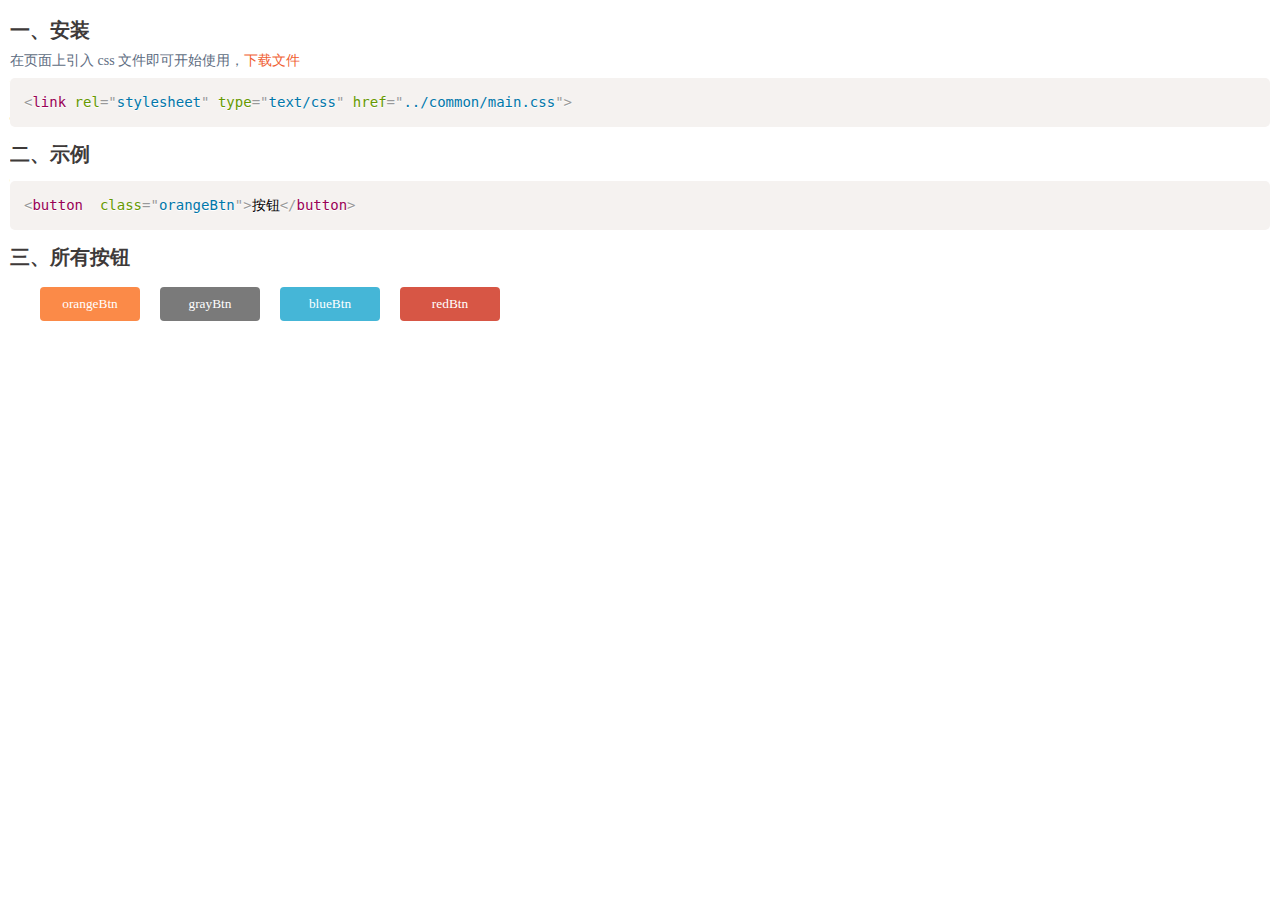
==== old/template/button.html @ 808e845c "开发平台初始化" ====
<!DOCTYPE html>
<html lang="en">
<head>
    <meta charset="UTF-8">
    <meta name="viewport" content="width=device-width, initial-scale=1.0">
    <title>按钮</title>
    <link rel="stylesheet" type="text/css" href="../../common/highlight/style.css">
    <link rel="stylesheet" type="text/css" href="../common/main.css">
    <style>
        body{
            padding: 10px;
            background: #FFF;
        }
        h1{
            font-size: 20px;
            font-weight: bold;
            line-height: 40px;
        }
        p{
            font-size: 14px;
            color: #5e6d82;
            line-height: 1.5em;
        }
        .box{
           padding: 10px;
        }
        .code{
            opacity: .69;
        }
    </style>
</head>
<body>
    <div id="app">
        <div class="step">
            <h1>一、安装</h1>
            <p>在页面上引入 css 文件即可开始使用，<a href="../common/main.css" download="">下载文件</a></p>
            <pre><code class="language-html" v-html="installHtml"></code></pre>
        </div>
        <div class="step">
            <h1>二、示例</h1>
            <pre><code class="language-html" v-html="caseHtml"></code></pre>
        </div>
        <div class="step">
            <h1>三、所有按钮</h1>
            <div class="box">
                <button  v-for="item in btnList" :class="item">{{item}}</button>
            </div>
            <div>
            <span><i class="el-icon-date"></i></span>
            <i class="el-icon-s-platform"></i>
            <i class="el-icon-star-on"></i>
            <i class="el-icon-star-on"></i></div>
        </div>
    </div>
    <script type="text/javascript" src="../../common/vue/vue.js"></script>
    <script type="text/javascript" src="../../common/highlight/prismJS.js"></script>
    <script>
        new Vue({
            el:"#app",
            data(){
                return{
                    btnList:['orangeBtn','grayBtn','blueBtn','redBtn'] ,
                    //安装代码
                    installHtml:`&lt;link rel="stylesheet" type="text/css" href="../common/main.css"&gt;` ,
                    //示例
                    caseHtml:`&lt;button  class=&quot;orangeBtn&quot;&gt;按钮&lt;/button&gt;`                   
                }
            },
            methods:{
            
            }
        });
    </script>
</body>
</html>
---- common/highlight/style.css ----
/* markdown 样式 */
.markdown {
  color: #666;
  font-size: 14px;
  line-height: 1.8;
}

.highlight {
  line-height: 1.5;
}

.markdown img {
  vertical-align: middle;
  max-width: 100%;
}

.markdown h1 {
  color: #404040;
  font-weight: 500;
  line-height: 40px;
  margin-bottom: 24px;
}

.markdown h2,
.markdown h3,
.markdown h4,
.markdown h5,
.markdown h6 {
  color: #404040;
  margin: 1.6em 0 0.6em 0;
  font-weight: 500;
  clear: both;
}

.markdown h1 {
  font-size: 28px;
}

.markdown h2 {
  font-size: 22px;
}

.markdown h3 {
  font-size: 16px;
}

.markdown h4 {
  font-size: 14px;
}

.markdown h5 {
  font-size: 12px;
}

.markdown h6 {
  font-size: 12px;
}

.markdown hr {
  height: 1px;
  border: 0;
  background: #e9e9e9;
  margin: 16px 0;
  clear: both;
}

.markdown p {
  margin: 1em 0;
}

.markdown>p,
.markdown>blockquote,
.markdown>.highlight,
.markdown>ol,
.markdown>ul {
  width: 80%;
}

.markdown ul>li {
  list-style: circle;
}

.markdown>ul li,
.markdown blockquote ul>li {
  margin-left: 20px;
  padding-left: 4px;
}

.markdown>ul li p,
.markdown>ol li p {
  margin: 0.6em 0;
}

.markdown ol>li {
  list-style: decimal;
}

.markdown>ol li,
.markdown blockquote ol>li {
  margin-left: 20px;
  padding-left: 4px;
}

.markdown code {
  margin: 0 3px;
  padding: 0 5px;
  background: #eee;
  border-radius: 3px;
}

.markdown strong,
.markdown b {
  font-weight: 600;
}

.markdown>table {
  border-collapse: collapse;
  border-spacing: 0px;
  empty-cells: show;
  border: 1px solid #e9e9e9;
  width: 95%;
  margin-bottom: 24px;
}

.markdown>table th {
  white-space: nowrap;
  color: #333;
  font-weight: 600;
}

.markdown>table th,
.markdown>table td {
  border: 1px solid #e9e9e9;
  padding: 8px 16px;
  text-align: left;
}

.markdown>table th {
  background: #F7F7F7;
}

.markdown blockquote {
  font-size: 90%;
  color: #999;
  border-left: 4px solid #e9e9e9;
  padding-left: 0.8em;
  margin: 1em 0;
}

.markdown blockquote p {
  margin: 0;
}

.markdown .anchor {
  opacity: 0;
  transition: opacity 0.3s ease;
  margin-left: 8px;
}

.markdown .waiting {
  color: #ccc;
}

.markdown h1:hover .anchor,
.markdown h2:hover .anchor,
.markdown h3:hover .anchor,
.markdown h4:hover .anchor,
.markdown h5:hover .anchor,
.markdown h6:hover .anchor {
  opacity: 1;
  display: inline-block;
}

.markdown>br,
.markdown>p>br {
  clear: both;
}


.hljs {
  display: block;
  background: white;
  padding: 0.5em;
  color: #333333;
  overflow-x: auto;
}

.hljs-comment,
.hljs-meta {
  color: #969896;
}

.hljs-string,
.hljs-variable,
.hljs-template-variable,
.hljs-strong,
.hljs-emphasis,
.hljs-quote {
  color: #df5000;
}

.hljs-keyword,
.hljs-selector-tag,
.hljs-type {
  color: #a71d5d;
}

.hljs-literal,
.hljs-symbol,
.hljs-bullet,
.hljs-attribute {
  color: #0086b3;
}

.hljs-section,
.hljs-name {
  color: #63a35c;
}

.hljs-tag {
  color: #333333;
}

.hljs-title,
.hljs-attr,
.hljs-selector-id,
.hljs-selector-class,
.hljs-selector-attr,
.hljs-selector-pseudo {
  color: #795da3;
}

.hljs-addition {
  color: #55a532;
  background-color: #eaffea;
}

.hljs-deletion {
  color: #bd2c00;
  background-color: #ffecec;
}

.hljs-link {
  text-decoration: underline;
}

/* 代码高亮 */
/* PrismJS 1.15.0
https://prismjs.com/download.html#themes=prism&languages=markup+css+clike+javascript */
/**
 * prism.js default theme for JavaScript, CSS and HTML
 * Based on dabblet (http://dabblet.com)
 * @author Lea Verou
 */
code[class*="language-"],
pre[class*="language-"] {
  color: black;
  background: none;
  text-shadow: 0 1px white;
  font-family: Consolas, Monaco, 'Andale Mono', 'Ubuntu Mono', monospace;
  text-align: left;
  white-space: pre;
  word-spacing: normal;
  word-break: normal;
  word-wrap: normal;
  line-height: 1.5;

  -moz-tab-size: 4;
  -o-tab-size: 4;
  tab-size: 4;

  -webkit-hyphens: none;
  -moz-hyphens: none;
  -ms-hyphens: none;
  hyphens: none;
}

pre[class*="language-"]::-moz-selection,
pre[class*="language-"] ::-moz-selection,
code[class*="language-"]::-moz-selection,
code[class*="language-"] ::-moz-selection {
  text-shadow: none;
  background: #b3d4fc;
}

pre[class*="language-"]::selection,
pre[class*="language-"] ::selection,
code[class*="language-"]::selection,
code[class*="language-"] ::selection {
  text-shadow: none;
  background: #b3d4fc;
}

@media print {

  code[class*="language-"],
  pre[class*="language-"] {
    text-shadow: none;
  }
}

/* Code blocks */
pre[class*="language-"] {
  padding: 1em;
  margin: .5em 0;
  overflow: auto;
}

:not(pre)>code[class*="language-"],
pre[class*="language-"] {
  background: #f5f2f0;
  border-radius: 5px;
}

/* Inline code */
:not(pre)>code[class*="language-"] {
  padding: .1em;
  border-radius: .3em;
  white-space: normal;
}

.token.comment,
.token.prolog,
.token.doctype,
.token.cdata {
  color: slategray;
}

.token.punctuation {
  color: #999;
}

.namespace {
  opacity: .7;
}

.token.property,
.token.tag,
.token.boolean,
.token.number,
.token.constant,
.token.symbol,
.token.deleted {
  color: #905;
}

.token.selector,
.token.attr-name,
.token.string,
.token.char,
.token.builtin,
.token.inserted {
  color: #690;
}

.token.operator,
.token.entity,
.token.url,
.language-css .token.string,
.style .token.string {
  color: #9a6e3a;
  background: hsla(0, 0%, 100%, .5);
}

.token.atrule,
.token.attr-value,
.token.keyword {
  color: #07a;
}

.token.function,
.token.class-name {
  color: #DD4A68;
}

.token.regex,
.token.important,
.token.variable {
  color: #e90;
}

.token.important,
.token.bold {
  font-weight: bold;
}

.token.italic {
  font-style: italic;
}

.token.entity {
  cursor: help;
}
---- old/common/main.css ----
@charset "utf-8";
html{
scrollbar-arrow-color:#606060; /*三角箭头颜色*/
scrollbar-face-color:#c2c2c2; /*立体滚动条颜色（包括箭头部分的背景色）*/
scrollbar-3dlight-color:#c2c2c2; /*亮边颜色*/
scrollbar-highlight-color:#c2c2c2; /*高亮颜*/
scrollbar-shadow-color:#f2f2f2; /*阴影颜色*/
scrollbar-darkshadow-color:#f2f2f2; /*外阴影颜色*/
scrollbar-track-color:#f2f2f2; /*背景颜色*/
scrollbar-base-color:#c2c2c2; /*滚动条的基色*/
}
/*webkit浏览器滚动条样式*/
::-webkit-scrollbar{width:10px;}
::-webkit-scrollbar-thumb{border-radius:10px;background:#c2c2c2;}
::-webkit-scrollbar-thumb:window-inactive {background:#656565;}

body{font-size:14px;font-family:'微软雅黑';padding:0;margin:0;color:#3e3a39;}
*{padding:0;margin:0;}
ul{margin:0px;padding:0;}
li{list-style-type:none;}
button{border:none;background:none;cursor:pointer;outline: none;font-family:'微软雅黑';star:expression(this.onFocus=this.blur());}
select,input{font-family:'微软雅黑';}
h1,h2,h3,h4,h5,h6{margin:0;display:block;font-weight:normal;font-size:14px;}
a{text-decoration:none; color:#f05f33;cursor:pointer;outline:none;}
a:hover{color:#32a6c8;text-decoration:none;}
a:active{star:expression(this.onFocus=this.blur());outline:none;}
img{border:none;}
u,s{text-decoration:none;}
textarea{font-size:14px;font-family:'微软雅黑';padding:5px;line-height:24px;border:1px solid #bebebe;background:#f8f8f8;color:#595757;}
textarea:focus{border:1px solid #39a5e9;background:#fff;box-shadow:inset 0 1px 1px rgba(0, 0, 0, 0.075), 0 0 8px rgba(50, 150, 249, 0.3);transition:border-color ease-in-out 0.2s, box-shadow ease-in-out 0.2s;}

/*首页*/
.headIndex{height:44px;background:#222325;border-bottom:2px solid #222325;border-top:2px solid #222325;}
.topLogo{float:left;cursor:pointer;color:#ffae00;font-size:18px;line-height:44px;letter-spacing:1px;padding-left:100px;background:url(../images/logoIndex.png) no-repeat 0 center;margin-left:5px;}
.topLogo:hover{background:filter:alpha(opacity=80);-moz-opacity:0.8;-khtml-opacity:0.8;opacity:0.8;}
.headtopRight{float:right;}
.headUser{float:left;color:#fff;position:relative;z-index:99;padding:10px 5px 0 0;}
.noticeTop{float:left;position:relative;margin:12px 0 0 50px;cursor:pointer;}
.noticeTop span{display:block;background:url(../images/noticeIcon.png) no-repeat center;width:44px;height:23px;cursor:pointer;background:filter:alpha(opacity=70);-moz-opacity:0.7;-khtml-opacity:0.7;opacity:0.7;}
.noticeTop span:hover{background:filter:alpha(opacity=100);-moz-opacity:1;-khtml-opacity:1;opacity:1;}
.noticeTop h3,.positionRight span{position:absolute;left:30px;top:-10px;background:#f64a56;color:#fff;text-align:center;line-height:18px;border-radius:20px;padding:0 5px;font-size:12px;}
.noticeScroll{float:left;height:44px;overflow:hidden;width:500px;}
.noticeScroll li{float:left;width:100%;background:url(../images/noticeDot.png) repeat-y 84px center;line-height:44px;}
.noticeScroll span{float:left;display:block;color:#ababab;}
.noticeScroll h1{margin-left:100px;color:#ababab;cursor:pointer;overflow:hidden;text-overflow:ellipsis;white-space:nowrap;width:300px;}
.noticeScroll h1:hover{color:#fff;}
.headUser h1{float:left;cursor:pointer;}
.headUser .userArrow{float:left;background:url(../images/userArrow.png) no-repeat center;width:20px;height:20px;cursor:pointer;}
.headUser ul{position:absolute;top:30px;right:0px;background:#222325;z-index:9999;width:110%;display:none;}
.headUser li{color:#32a6c8;line-height:30px;height:30px;cursor:pointer;width:100%;}
.headUser li:hover{background:#3b3b3b;color:#fff;}
.headUser h2{padding-left:15px;}


.searchDiv{float:left;width:100%;background:#fff;border-bottom:1px solid #d4d4d4;margin-bottom:10px;padding-bottom:10px;}
.searchWidth{width:780px;margin:0 auto;}
.searchTop{float:left;margin:10px 0;padding-left:10px;}
.searchTop li{float:left;color:#727171;margin-right:30px;cursor:pointer;}
.searchTop li.select{color:#32a6c8;font-weight:bold;font-size:16px;}
.indexSearch{float:left;height:34px;border:1px solid #45b6d7;width:92%;border-radius:4px;margin-right:10px;position:relative;z-index:1;}
.indexSearch h1{float:none;background:none;font-size:14px;color:#595757;font-weight:normal;line-height:30px;margin:0;}
.indexSearch h1:hover{color:#fff;}
.indexSearch input{float:left;line-height:34px;height:34px;padding-left:10px;border:none;border-radius:4px;width:92%;}
.indexSearch button{float:right;width:40px;height:34px;background:#45b6d7 url(../images/searchIcon.png) no-repeat center;cursor:pointer;}
.indexSearch button:hover{background:#24a9d0 url(../images/searchIcon.png) no-repeat center;}
.indexSearch ul{position:absolute;top:34px;left:-1px;background:#fff;width:100%;box-shadow:0px 3px 5px #aeaeae;border:1px solid #b6b7b7;display:none;z-index:999;}
.indexSearch li{clear:both;line-height:30px;cursor:pointer;color:#595757;}
.indexSearch li:hover{background:#57a5c9;color:#fff;}
.indexSearch li h1{padding-left:5px;}

/*网络监控*/
.modularBox{float:left;width:100%;background:#fff;min-height:300px;border-bottom:1px solid #d4d4d4;position:relative;margin-bottom:12px;padding-bottom:20px;}
.modularDiv{float:left;width:100%;margin-top:30px;}
.modularTitle{float:left;font-size:20px;line-height:60px;padding-left:80px;margin:15px 0 0 15px;}
.shiyanSearch{float:left;margin:30px 0 0 30px;}
.shiyanSearch h1{float:left;line-height:34px;padding-right:10px;}
.netJiankong{background:url(../images/netJiankong.png) no-repeat;}
.moreIndex{float:right;margin:20px 10px 0 0;}
.eventDiv{float:right;}
.event{float:left;margin:30px 10px 0 0;}
.event h1{float:left;line-height:45px;margin-right:10px;}
.event ul{float:left;width:170px;}
.event li{float:left;width:50%;cursor:pointer;text-align:center;color:#fff;}
.event li h2{width:100%;font-size:20px;overflow:hidden;text-overflow:ellipsis;white-space:nowrap;}
.event li h3{width:100%;font-size:12px;padding-bottom:4px;}
.event li.zhongbao{margin-top:10px;}
.modularRight{float:right;width:400px;position:relative;}
.modularLeft{margin-right:400px;}
.gaojing{position:absolute;top:75px;left:155px;width:90px;height:90px;cursor:pointer;z-index:1;}
.gaojing h1{width:100%;text-align:center;font-size:20px;}
.gaojing h2{width:100%;text-align:center;}
.moreMenu{background:#fff;width:130px;position:absolute;right:10px;top:40px;box-shadow:0px 3px 5px #aeaeae;border:1px solid #b6b7b7;padding:10px;z-index:2;display:none;}
.moreMenu li{float:left;line-height:30px;cursor:pointer;width:100%;overflow:hidden;text-overflow:ellipsis;white-space:nowrap;text-align:center;}
.moreMenu li:hover{color:#f05f32;}

/*网络割接*/
.gejie{background:url(../images/gejie.png) no-repeat;}
.chaozuoSet{float:right;margin-top:20px;}
.chaozuoSet button{float:left;margin-right:15px;}
.addIcon{background:url(../images/addIcon.png) no-repeat;width:22px;height:22px;cursor:pointer;}
.addIcon:hover{background-position:0 -22px;}
.setIcon{background:url(../images/setIcon.png) no-repeat;width:23px;height:23px;}
.setIcon:hover{background-position:0 -23px;}
.tuopuIcon{background:url(../images/tuopuIcon.png) no-repeat;width:23px;height:23px;}
.tuopuIcon:hover{background-position:0 -23px;}
.proBar{width:90%;clear:both;margin:100px auto 0 auto;cursor:pointer;}
.proBar li{float:left;width:33%;line-height:30px;text-align:center;position:relative;color:#fff;}
.proBar li .tips{position:absolute;top:-40px;left:40%;}
.proBar li div h1{border:1px solid #b9b9b9;border-radius:4px;padding:0 10px;color:#3e3a39;}
.proBar li div span{width:100%;height:11px;background:url(../images/arrowBottom.png) no-repeat center;display:block;position:absolute;bottom:-7px;}
.leftwhiteArrow{width:0;height:0;border:15px solid transparent;border-left: 14px solid #fff;position:absolute;top:0;left:0;}
.rightcolorArrow{width:0;height:0;border:15px solid transparent;position:absolute;top:0;right:-30px;z-index:1;}
.greenArrow{border-left: 15px solid #29ae8d;}
.proBar li:hover .greenArrow{border-left: 15px solid #0d9875;}
.grassArrow{border-left: 15px solid #84c036;}
.proBar li:hover .grassArrow{border-left: 15px solid #6caa1b;}
.redArrow{border-left: 15px solid #ec6d64;}
.proBar li:hover .redArrow{border-left: 15px solid #e34b40;}
.greyArrow{border-left: 15px solid #898686;}
.proBar li:hover .greyArrow{border-left: 15px solid #5e5e5e;}
.probarArrow{float:left;margin:10px 0 50px 80px;}
.probarArrow li{margin-left:5px;width:24%;}

.modularCen{float:left;width:25%;margin-top:-40px;}
.modularCen h1{text-align:center;margin-top:-50px;}
.modularLine{width:90%;height:30px;clear:both;border-bottom:1px solid #d4d4d4;margin:0 auto;}

/*色块*/
.freshGreen{background:#34c1c3;}
.freshGreen:hover{background:#07a0a2;}
.pink{background:#ec6d64;}
.pink:hover{background:#e34b40;}
.grey{background:#898686}
.grey:hover{background:#5e5e5e;}
.grassGreen{background:#84c036;}
.grassGreen:hover{background:#6caa1b;}
.orange{background:#fa9541;}
.orange:hover{background:#dc721a;}
.yellow{background:#efc36a;}
.yellow:hover{background:#e6b248;}
.deepOrange{background:#ec7f4a;}
.deepOrange:hover{background:#db672e;}
.purple{background:#9880c8;}
.purple:hover{background:#7859b7;}
.green{background:#29ae8d;}
.green:hover{background:#0d9875;}
.blue{background:#38b5e8;}
.blue:hover{background:#229dcf;}
.bluePurple{background:#5e96eb;}
.bluePurple:hover{background:#427ed8;}
.deelpBlue{background:#387e91;}
.deelpBlue:hover{background:#13667d;}
.yellowOrange{background:#e0ae36;}
.yellowOrange:hover{background:#d29503;}
.brown{background:#a47366;}
.brown:hover{background:#8d5546;}
.brownYellow{background:#caa153;}
.brownYellow:hover{background:#bf9035;}

.pinkFont{color:red;}
.yellowFont{color:#de8700;}




/*自动巡检*/
.xunjian{float:left;width:100%;margin-top:-30px;}
.zhidong{background:url(../images/zhidong.png) no-repeat;}
.xunjianLeft{margin-right:450px;}
.xunjianRight{float:right;width:400px;}
.timeSelect{float:left;line-height:34px;background:#dbdbdb;border-radius:4px;width:220px;margin-left:20px;}
.timeSelect li{float:left;width:33%;text-align:center;cursor:pointer;}
.timeSelect li:hover{background:#cdcdcd;border-radius:4px;}
.timeSelect li.select{background:#45b6d7;border-radius:4px;color:#fff;}
.reportXun{float:left;margin-top:20px;max-width:80%;height:120px;overflow:hidden;}
.introduction{background:url(../images/grayBg.png) ;width:100%;height:0;overflow:hidden;position:absolute;bottom:10px;left:0;border-radius:10px;text-align:center;}
.introduction a{float:left;width:100%;padding-top:13px;}
.introduction button{background:url(../images/addbigIcon.png) no-repeat;width:35px;height:35px;margin-top:20px;}
.introduction button:hover{background-position:0 -35px;}
.reportXun li{float:left;padding:10px 5px;position:relative;margin-right:10px;}
.reportXun li span{display:block;background:url(../images/reportIcon.png) no-repeat center;width:79px;height:65px;}
.reportXun li h2{width:100%;text-align:center;line-height:30px;margin-top:5px;}
.netContrast{float:left;width:100%;margin-top:20px;}
.netContrast h2{float:left;line-height:30px;}
.netContrast li{float:left;line-height:30px;width:40px;}
.netContrast li span{float:left;display:block;background:url(../images/delectRedIcon.png) no-repeat;width:25px;height:25px;display:none;cursor:pointer;}
.netContrast li span:hover{background-position:0 -25px;}
.netContrast li h3{float:left;}
.netContrast button{line-height:30px;text-align:center;width:80px;color:#fff;background:#45b6d7;margin-left:20px;border-radius:4px;}
.netContrast button:hover{background:#179ac0;}
.squear{position:absolute;z-index:9999;
width:35px; height:35px;background:url(../images/airplane.png) no-repeat center center;}

/*数据统计*/
.yibiaoTop{float:left;width:100%;margin-top:-50px;}
.yibiaoDiv{float:left;width:50%;margin-top:-50px;}
.digital{background:url(../images/digital.png) no-repeat;}
.yibiaoTop h1,.yibiaoDiv h1{width:100%;text-align:center;}
.eleDigital{width:500px;margin:350px auto 0 auto;}
.eleDigital li{float:left;width:30%;cursor:pointer;margin-left:10px;padding:5px 0;}
.eleDigital li span{display:block;width:100px;margin:0 auto;color:#fff;font-size:20px;text-align:center;border-radius:20px;}
.eleDigital li h1{width:100%;text-align:center;color:#fff;}
#complete:hover,#gejieChart:hover,#netElement:hover,#systemDuang:hover,#circuit:hover{background:#ebebeb;cursor:pointer;}
.state{width:90px;height:90px;color:#fff;position:absolute;right:50px;top:50px;cursor:pointer;}
.state h1{font-size:20px;font-weight:bold;text-align:center;line-height:40px;padding-top:15px;cursor:pointer;}
.state h2{font-size:12px;text-align:center;line-height:13px;cursor:pointer;filter:alpha(opacity=60);-moz-opacity:0.6;-khtml-opacity:0.6;opacity:0.6;}
.hiIcon{background:url(../images/hiIcon.png) no-repeat;width:7px;height:20px;position:absolute;left:20%;top:195px;}
.yuanRed{background:url(../images/stateIcon.png) no-repeat;cursor:pointer;}
.state:hover{background:filter:alpha(opacity=80);-moz-opacity:0.8;-khtml-opacity:0.8;opacity:0.8;}
.yuanGreen{background:url(../images/stateIcon.png) no-repeat 0 -90px;cursor:pointer;}
.yuanGreen:hover{filter:alpha(opacity=60);-moz-opacity:0.6;-khtml-opacity:0.6;opacity:0.6;}

/*系统监控*/
.jiankong{background:url(../images/jiankong.png) no-repeat;}

/*地图*/
.mapchartDiv{float:left;width:100%;position:relative;}
.mapTips{position:absolute;bottom:20px;left:5px;}
.mapTips li{clear:both;height:25px;}
.mapTips span{float:left;display:block;width:20px;height:12px;border-radius:2px;margin:5px 5px 0 0;}
.mapTips span.orange{background:#ff8400;}
.mapTips span.red{background:#f64a56;}
.mapTips span.yellow{background:#fccb00;}
.mapTips span.green{background:#0ceb0c;}
.mapTips h1{float:left;}
.mapChart{float:left;width:100%;height:534px;padding-top:20px;}

.mapOpen{position:absolute;right:5px;top:10px;background:#eee;border:1px solid #bdc1c4;width:300px;height:510px;padding:10px;display:none;box-shadow:0px 3px 5px #aeaeae;}
.mapTotal li{float:left;width:25%;}
.mapTotal li span{display:block;font-size:22px;text-align:center;}
.mapTotal li span.blueColor{color:#32a6c8;}
.mapTotal li span.redColor{color:#eb564c;}
.mapTotal li span.yellowColor{color:#eca331;}
.mapTotal li span.orangeColor{color:#f67b40;}
.mapTotal li h1{clear:both;text-align:center;color:#595757;}
.mapTotal li label{display:block;clear:both;width:32px;height:32px;background:url(../images/selectIcon.png) no-repeat 0 -32px;margin:5px auto;cursor:pointer;}
.mapTotal li label.select{background:url(../images/selectIcon.png) no-repeat;}


.mapList{margin-top:50px;}
.mapList li{clear:both;background:#fff;border-radius:4px;margin-bottom:5px;overflow:hidden;position:relative;cursor:pointer;color:#595757;}
.mapList li:hover{color:#0e0e0e;}
.mapList li.borderRed{border-left:8px solid #ec6d64;}
.mapList li.borderGary{border-left:8px solid #898686;}
.mapList li.borderGreen{border-left:8px solid #84c036;}
.mapList li.borderOrange{border-left:8px solid #f1aa2d;}
.mapList li.borderYellow{border-left:8px solid #e3e309;}
.mapList li h1{float:left;width:180px;padding:8px 0 8px 10px;font-size:12px;overflow:hidden;text-overflow:ellipsis;white-space:nowrap;}
.mapList a.edit{float:right;padding:8px 10px 0 0;display:none;}
.faultList{position:absolute;top:0;right:38px;line-height:20px;padding:0 10px;border-radius:24px;color:#fff;font-size:12px;margin-top:5px;font-size:12px;}
.faultList.yellow{background:#eca331;}
.faultList.red{background:#ec6d64;}
.faultList.gary{background:#898686;}
.perforList{position:absolute;bottom:0;right:0;color:#fff;}
.perforList h2{position:absolute;right:2px;top:8px;font-size:11px;}
.perforList h3{position:absolute;right:12px;top:18px;font-size:11px;}
.perforList.orange{background:url(../images/xingnengJiao.png) no-repeat;width:40px;height:32px;}
.perforList.gary{background:url(../images/xingnengJiao.png) no-repeat 0 -32px;width:40px;height:32px;}


/*功能导航*/
.navigation{background:#46acb8;float:left;width:100%;display:none;}
.navTitle{float:left;cursor:pointer;background:url(../images/navArrow.png) no-repeat;width:43px;height:16px;margin:13px 20px 0 20px;background:filter:alpha(opacity=70);-moz-opacity:0.7;-khtml-opacity:0.7;opacity:0.7;}
.navTitle:hover{background:filter:alpha(opacity=100);-moz-opacity:1;-khtml-opacity:1;opacity:1;}
.navShow{background-position:0 -16px;}
.navSecond{clear:left;position:relative;margin:10px 0;height:60px;}
.navSecond h1{float:left;font-size:20px;color:#3e3a39;background:#46acb8;margin:0 10px 0 70px;line-height:60px;padding-right:10px;}
.navSecond span{display:block;border-bottom:1px solid #4a939c;height:30px;margin-left:70px;}
.navigation ul{clear:both;}
.navigation li{float:left;width:340px;height:150px;margin:0 15px 10px 20px;}
.navigation li a{float:left;width:30%;line-height:30px;color:#fff;overflow:hidden;text-overflow:ellipsis;white-space:nowrap;padding:0 5px;}
.navigation li a:hover{background:#1699a8;}
.navgaojingIcon{background:url(../images/navgaojingIcon.png) no-repeat;}
.navzhiyuanIcon{background:url(../images/navzhiyuanIcon.png) no-repeat;}
.navtuopuIcon{background:url(../images/navtuopuIcon.png) no-repeat;}
.navgejieIcon{background:url(../images/navgejieIcon.png) no-repeat;}
.navxunjianIcon{background:url(../images/navxunjianIcon.png) no-repeat;}
.navdianluIcon{background:url(../images/navdianluIcon.png) no-repeat;}
.systemIcon{background:url(../images/systemIcon.png) no-repeat;}
.totalIcon{background:url(../images/totalIcon.png) no-repeat;}
.otherIcon{background:url(../images/otherIcon.png) no-repeat;}


/*版权*/
.footer{float:left;width:100%;background:#e5ebee;text-align:center;color:#727171;padding:50px 0 30px 0;}

/*右边属性*/
.positionRight{position:fixed;z-index:100;right:20px;width:54px;bottom:20px;}
.positionRight li{width:54px; height:54px;cursor:pointer;clear:both;margin-bottom:5px;position:relative;}
.gotoTop{position:fixed;width:54px; height:54px;bottom:10px;right:10px;cursor:pointer; display:none;background:#74b3d1 url(../images/topIcon.png) no-repeat center;}
.gotoTop:hover{background:#4c95b7 url(../images/topIcon.png) no-repeat center;}
.gotoFollow{background:#74b3d1 url(../images/fllowIcon.png) no-repeat center;}
.gotoFollow:hover{background:#4c95b7 url(../images/fllowIcon.png) no-repeat center;}
.chat{background:#74b3d1 url(../images/chatIcon.png) no-repeat center;}
.chat:hover{background:#4c95b7 url(../images/chatIcon.png) no-repeat center;}
.qrIcon{background:#74b3d1 url(../images/qrIcon.png) no-repeat center;}
.qrIcon:hover{background:#4c95b7 url(../images/qrIcon.png) no-repeat center;}
.qrCode{position:absolute;left:-210px;bottom:0;border:1px solid #aeaeae;display:none;background:#fff;}
.qrCode dt{float:left;}
.qrCode dt:hover{color:#f05f33;}
.qrCode img{width:110px;height:110px;border-bottom:1px solid #d6d6d6;}
.qrCode h1{text-align:center;padding-bottom:5px;}


/*电路视图*/
.circuitTitle{min-height:115px;background:#1ca3c9;padding-bottom:20px;position:relative;}
.circuitTitleDiv{width:850px;margin:0 auto;}
.circuitJiao{margin:0 auto;width:0;height:0;border:8px solid transparent;border-top:8px solid #1ca3c9;}
.circuitLeft{float:left;width:240px;}
.circuitRight{margin-left:130px;position:relative;}
.broadband{float:left;min-width:70px;height:90px;background:#fff;border:3px solid #a0def0;text-align:center;border-radius:100px;margin:20px 0 0 20px;padding:0 10px;}
.broadband h1{font-size:30px;font-weight:bold;padding:15px 0 0 0;}
.broadband h2{color:#757575;}
.gradeDian{background:url(../images/gradeJiao.png) no-repeat;width:144px;height:79px;position:absolute;top:0;right:0;}
.gradeDian h1{font-size:25px;font-weight:bold;clear:both;text-align:right;padding:5px 5px 0 0;overflow:hidden;text-overflow:ellipsis;white-space:nowrap;line-height:24px;color:#fff;}
.gradeDian h2{text-align:right;font-size:12px;color:#c4ec97;padding-right:5px;}
.circuitRight h1{float:left;font-size:25px;padding:15px 0 5px 0;color:#000;}
.circuitContent{line-height:20px;letter-spacing:2px;clear:right;margin-top:10px;}
.circuitContent span{float:left;color:#000;}
.circuitContent p{margin-left:80px;color:#fff;text-align:justify;padding-right:20px;}
.circuitContent a{color:#ffd200;}
.circuitContent a:hover{color:#ffba00;}
.cirtitleDiv{float:left;width:100%;}
.geYuan{float:left;width:44px;height:44px;line-height:40px;background:#eb7659;color:#fff;text-align:center;font-size:22px;color:#fff;border-radius:50px;margin:10px 0 0 10px;}
.dianYuan{float:left;width:44px;height:44px;line-height:40px;color:#fff;border-radius:50px;margin:10px 0 0 10px;font-size:16px;text-align:center;cursor:pointer;}
.redYuan{background:#ec6d64;}
.yellowYuan{background:#eca331;}
.yuanposiDiv{float:left;width:100%;}
.yuanPosition{float:left;}

.titleXiala{float:left;width:100%;margin-bottom:1px;background:#eee;padding:5px 0;text-align:center;cursor:pointer;}
.titleXiala:hover{background:#e6e6e6;}
.titleXiala h1{font-size:16px;color:#595757;font-weight:bold;margin-right:10px;padding-top:3px;}
.dianDiv{width:1003px;margin:0 auto;font-size:16px;border-bottom:1px solid #dedede;clear:both;overflow:hidden;padding-bottom:30px;}
.dianTitle{float:left;width:60px;height:60px;background:#28b3da;color:#fff;padding:15px 10px 0 15px;letter-spacing:2px;margin-top:30px;}
.dianPic{float:left;cursor:pointer;}
.dianRight{margin-left:60px;}
.dianArrow{float:right;margin-right:5px;background:url(../images/dianArrow.png) no-repeat;width:30px;height:30px;cursor:pointer;}
.dianArrowUp{float:right;margin-right:5px;background:url(../images/dianArrow.png) no-repeat 0 -30px;width:30px;height:30px;cursor:pointer;display:none;}
.luyouTab{border-bottom:1px solid #99bbe8;width:1003px;margin:0 auto;overflow:hidden;}
.luyouTab li{float:left;line-height:32px;text-align:center;padding:0 20px;cursor:pointer;border-right:1px solid #eaeaea}
.luyouTab li.select{background:#0269bf;color:#fff;font-weight:bold;}
.circuitAdd{width:30px;height:30px;background:url(../images/circuitAdd.png) no-repeat;position:absolute;}

/*性能巡检报告*/
.reportBox{float:left;width:100%;background:#fff;border-bottom:1px solid #d4d4d4;margin-bottom:12px;padding-bottom:20px;}
.reportsearchDiv{float:left;width:100%;background:#efefef;padding-bottom:20px;}
.reportSearch{width:1003px;margin:20px auto 0 auto;clear:both;}
.reportSearch h1{float:left;line-height:30px;padding-left:40px;}
.timeInput{float:left;width:170px;height:25px;border:1px solid #c0c4c7;background:#fff;}
.timeAnd{float:left;padding:0 10px;}
.timeInput input{float:left;width:76%;border:none;line-height:25px;height:25px;padding-left:10px;}
.timeInput button{float:right;background:url(../images/time_set_icon.gif) no-repeat center;width:30px;height:25px;}
.inspectionDiv{width:1000px;margin:0 auto;}
.inspection{float:left;width:49%;border-right:1px solid #dfdfdf;position:relative;margin-top:20px;}
.inspection:hover{background:#ebebeb;cursor:pointer;}
.inspectionTotol{margin:70px 0 0 50%;}
.inspectionTotol li{float:left;width:100%;height:50px;}
.inspectionTotol h1{float:left;line-height:30px;padding-right:10px;}
.inspectionTotol span{display:block;float:left;line-height:30px;width:80px;text-align:center;color:#fff;font-size:20px;cursor:pointer;}
.systemTitle{font-size:20px;padding:20px 0 0 50px;}
.reportInput{border:1px solid #c0c4c7;line-height:30px;height:30px;padding:0 10px;color:gray;width:100%;}
.systemSearch{float:left;position:relative;width:280px;margin:20px 0 0 40px;+margin:20px 0 0 0;}
.systemSearch ul{position:absolute;top:30px;left:0;background:#fff;width:107%;box-shadow:0px 3px 5px #aeaeae;border:1px solid #b6b7b7;display:none;z-index:999;}
.systemSearch li{clear:both;line-height:30px;height:30px;cursor:pointer;color:#595757;}
.systemSearch li:hover{background:#57a5c9;color:#fff;}
.systemSearch li h1{padding-left:5px;}

.xinnengSelect{float:left;margin-top:20px;}
.xinnengSelect li{float:left;margin-left:30px;line-height:30px;}

.attachTable{float:left;width:100%;border-spacing:0;border-collapse:collapse;font-size:14px;background:#fff;}
.attachTable th{border-bottom:2px solid #45b6d7;color:#3d93ba;padding:10px;white-space:nowrap;word-break: keep-all;text-align:left;background:#fff;}
.attachTable td{border-bottom:1px solid #d6d6d6;color:#3e3a39;padding:10px;position:relative;word-break:break-all;}
.attachTable .trhover{background:#f8f8f8;}
.attachTable .trSelect{background:#ffebe2;}
.xiangqin{display:none;}
.bitianTitle{position:relative;float:right;}
.bitian{position:absolute;left:-6px;top:4px;color:red;}

.jinji,.zhongyao,.zhuyao,.qita{float:left;padding:2px 10px;color:#fff;}
.jinji{background:#ff7b6c;}
.zhongyao{background:#f1aa2d;}
.zhuyao{background:#84c036;}
.qita{background:#38b5e8;}
.checkMark{background:url(../images/checkMark.png) no-repeat 10px center;}

.analysisDiv{padding:0 10px 10px 10px;overflow:hidden;display:none;clear:both;}
.analysisDiv h1{line-height:30px;padding-left:10px;font-weight:bold;}



/*单选框*/
.jqTransformHidden {display: none;}
.jqTransformRadioWrapper {float: left;display:block;margin:0px 4px;	margin-top:5px;}
.jqTransformRadio{background: transparent url(../images/radioIcon.png) no-repeat center bottom;vertical-align: middle;height: 19px;width: 19px;display:block;}
.jqTransformChecked{background-position: center top;}
/*复选框*/
.jqTransformHidden {display: none;}
span.jqTransformCheckboxWrapper{display:block;float:left;margin:10px 0 0 8px;}
a.jqTransformCheckbox {background: transparent url(../images/select_icon.gif) no-repeat center bottom;vertical-align: middle;height: 19px;width:20px;display:block;}
a.jqTransformChecked { background-position: center top;}
a.jqTransformUnheck{background: transparent url(../images/select_icon.gif) no-repeat center -19px;vertical-align: middle;height: 19px;width:20px;display:block;}
a.jqTransformUnbox{background: transparent url(../images/select_icon.gif) no-repeat center -38px;vertical-align: middle;height: 19px;width:20px;display:block;}
/*下拉框*/
.jqTransformHidden {display: none;}
.jqTransformSelectWrapper{width:100%;position:relative;height:25px;background:#fff;float:left;border:1px solid #b6b7b7;}
.jqTransformSelectWrapper div span {font-size: 12px;float: none;position: absolute;white-space: nowrap;height: 25px;line-height:25px;padding-left:10px;cursor:pointer;}
.jqTransformSelectWrapper  a.jqTransformSelectOpen {display: block;
position: absolute;right: 0px;width:20px;height:25px;background:url(../images/arrowDown.gif) no-repeat center ;margin:0;border-left:1px solid #bdbdbd;}
.jqTransformSelectWrapper ul {position: absolute;top:26px;left:-1px;border:1px solid #b6b7b7;box-shadow:0px 3px 5px #aeaeae;margin: 0px;padding: 0px;z-index:10;border-top:none;background:#fff;max-height:200px;overflow-y:auto;}
.jqTransformSelectWrapper ul li{margin:0;border:none;line-height:25px;}
.jqTransformSelectWrapper ul a {display: block;text-decoration: none;color:#333;background-color: #FFF;font-size: 12px;margin:0;padding:0 0 0 10px;}
.jqTransformSelectWrapper ul a:hover, .jqTransformSelectWrapper ul a.selected:hover {background:#57a5c9;color: #fff;}
.draUllist{position:relative;}
.draUllist li{ float:none;}

/*按纽*/
.orangeBtn{float:left;background:#fb8a48;border-radius:4px;line-height:34px;height:34px;color:#fff;cursor:pointer;width:100px;margin-left:20px;}
.orangeBtn:hover{background:#e8722d;}
.grayBtn{float:left;background:#7a7a7a;border-radius:4px;line-height:34px;height:34px;color:#fff;cursor:pointer;width:100px;margin-left:20px;}
.grayBtn:hover{background:#565656;}
.blueBtn{float:left;background:#45b6d7;border-radius:4px;line-height:34px;height:34px;color:#fff;cursor:pointer;width:100px;margin-left:20px;}
.blueBtn:hover{background:#209ec4;}
.redBtn{float:left;background:#d75645;border-radius:4px;line-height:34px;height:34px;color:#fff;cursor:pointer;width:100px;margin-left:20px;}
.redBtn:hover{background:#c43f20;}
.btnCenter{float:left;clear:both;margin:0 0 10px 0;}
.fangorangeBtn{line-height:50px;height:50px;width:60px;text-align:center;border-radius:4px;color:#fff;cursor:pointer;background:#fb8a48;}
.fangorangeBtn:hover{background:#e8722d;}
.fanggrayBtn{line-height:50px;height:50px;width:60px;text-align:center;border-radius:4px;color:#fff;cursor:pointer;background:#7a7a7a;margin-top:20px;}
.fanggrayBtn:hover{background:#565656;}


/*所在位置*/
.positionDiv{width:100%;line-height:42px;height:42px;border-bottom:1px solid #ccc;background:#eee;}
.positionDiv span{float:left;display:block;background:url(../images/backIcon.png) no-repeat;width:25px;height:25px;margin:8px 10px 0 15px;}
.positionDiv h1{float:left;color:#727171;padding-right:4px;cursor:pointer;}
.positionDiv h2{float:left;color:#29add3;font-weight:bold;}
/*list列表*/
.listHead{border-bottom:2px solid #45b6d7;position:relative;z-index:1;background:#fff;height:38px;margin-bottom:10px;padding-top:5px;z-index:99;}
.listHead h1:hover{color:#fff;}
.listHead h4{float:left;background:url(../images/wendangIcon.gif) no-repeat center bottom;font-size:16px;color:#3e3a39;font-weight:bold;line-height:40px;margin:0 0 -2px 5px;color:#29add3;}
.listHead h2{float:left;color:#727171;line-height:38px;padding-left:10px;}
.geyingTitel{float:left;font-size:16px;font-weight:bold;color:#29add3;line-height:40px;padding-left:10px;}
.yewuSearch{float:left;height:34px;border:1px solid #b6b7b7;width:250px;background:#f8f8f8;border-radius:4px;margin:0 10px;position:relative;}
.xw_yewuSearch a{float:left;display:inline-block;line-height:34px;}
.yewuSearch input,.faultSearch input{float:left;line-height:34px;height:34px;padding-left:10px;border:none;background:none;}
.yewuSearch input:focus{background:#fff;}
.yewuSearch button{float:right;width:30px;height:34px;background:url(../images/search_btn.gif) no-repeat center;cursor:pointer;}
.yewuSearch ul,.faultSearch ul{position:absolute;top:34px;left:-1px;background:#fff;width:100%;box-shadow:0px 3px 5px #aeaeae;border:1px solid #b6b7b7;display:none;z-index:999;}
.yewuSearch li,.faultSearch li{clear:both;line-height:30px;height:30px;cursor:pointer;color:#595757;}
.yewuSearch li:hover,.faultSearch li:hover{background:#57a5c9;color:#fff;}
.yewuSearch li h1,.faultSearch  li h1{padding-left:5px;}
.searchTab{float:left;width:100%;display:none;background:#efefef;padding-top:10px;}
.docList{margin:10px;clear:both;}
.docList li{float:left;width:100%;border:1px solid #c9c8c8;margin-bottom:10px;border-radius:4px;position:relative;min-height:65px;background:#fff;}
.docList li h1.guzhangGrey{color:#a2a2a2;}
.docList li:hover{border:1px solid #fcad8a;}
.listCenter{margin:0 240px 0 50px;}
.titleName h1:hover {color:#32a6c8;}
.doclistLeft{float:left;width:50px;position:absolute;}
.doclistRight{float:right;width:220px;position:relative;min-height:62px;}
.titleName{padding-top:10px;}
.titleName h1{color:#3e3a39;letter-spacing:1px;overflow:hidden;text-overflow:ellipsis;white-space:nowrap;font-size:14px;font-weight:bold;cursor:pointer;}
.titleName h2{float:left;color:#3e3a39;letter-spacing:1px;text-overflow:ellipsis;white-space:nowrap;font-size:14px;font-weight:bold;}
.listCenter h1.hover{ color:#f05f33;text-decoration:underline;cursor:pointer;}
.listCenter dl{padding:5px 0;float:left;}
.listCenter dt{float:left;line-height:24px;color:#a2a2a2;margin-right:20px;}
.listCenter dt h3{float:left;color:#878787;white-space:nowrap;word-break:keep-all;word-wrap:keep-all;display:inline-block;}
.listCenter dt h2{float:left;color:#32a6c8;padding-right:20px;white-space:nowrap;word-break:keep-all;word-wrap:keep-all;display:inline-block;}
.listCenter dt.dtWid{width:220px;}
.listCenter dt.dtWid h3{width:100%;overflow:hidden;text-overflow:ellipsis;white-space:nowrap;}
.yinxiangMore{float:left;background:url(../images/xialaArrow.png) no-repeat;width:20px;height:11px;cursor:pointer;margin-top:13px;}
.yinxiangMore:hover{background-position:0 -11px;}
.goArrow{float:right;background:url(../images/goArrow.png) no-repeat;width:22px;height:22px;cursor:pointer;margin:-28px 10px 0 0;}
.goArrow:hover{background-position:-22px 0;}

.listcenTable{border-collapse:collapse;}
.listcenTable th{color:#a2a2a2;font-weight:normal;word-break:keep-all;white-space:nowrap;text-align:right;vertical-align:top;padding:0 0 2px 0;}
.listcenTable td{color:#a2a2a2;word-wrap:break-word;word-break:break-all;vertical-align:top;padding:0 5px 2px 0;}
.textOver{width:99%;overflow:hidden;height:24px;}

.remark{clear:both;padding:0 10px 10px 0;line-height:20px;color:#5f5f5f;}
.direction{float:left;width:300px;padding-top:20px;}
.direction h1{float:left;font-size:16px;padding:0 5px;}
.direction span{float:left;display:block;width:47px;height:20px;background:url(../images/directionArrow.png) no-repeat center;}
.xuhao{float:left;padding:5px 15px;background:#529cbf;color:#fff;text-align:center;border-radius:50px;margin:5px;}
.xuhao h1{font-weight:bold;font-size:20px;}
.xuhao h2{clear:both;font-size:12px;}

.listMore{float:left;width:100%;background:url(../images/more_bg.gif) repeat-x 0 bottom;line-height:30px;text-align:center;height:30px;font-size:16px;border:1px solid #cccdcd;cursor:pointer;color:#f05f33;margin-top:10px;}
.listMore:hover{background:#fff;}

.detTable{display:none;clear:both;background:#efefef;overflow:hidden;margin:10px;}
.orderTable{border-collapse:collapse;width:100%;}
.orderTable th{font-weight:normal;word-break:keep-all;white-space:nowrap;color:#0086c2;text-align:right;padding:8px 5px 5px 15px;vertical-align:top;}
.orderTable td{color:#3e3a39;word-wrap:break-word;word-break:break-all;padding:5px 10px 5px 0;vertical-align:top;}
.orderTable .default,.editorTable .default{float:left;padding:0 5px;line-height:25px;height:25px;width:85%;}
.orderTable input.deInput,.titleInput,.editorTable input.addInput,.attachTable input.deInput{float:left;padding:0 5px;line-height:25px;height:25px;width:95%;background:#f8f8f8;border:1px solid #cacaca;}
.orderTable input:focus,.editorTable input:focus,.attachTable input:focus{color:#3e3a39;background:#fff;border:1px solid #39a5e9;}
.orderTable input:focus,.editorTable input:focus,.attachTable input:focus{border:1px solid #39a5e9;background:#fff;box-shadow:inset 0 1px 1px rgba(0, 0, 0, 0.075), 0 0 8px rgba(50, 150, 249, 0.3);transition:border-color ease-in-out 0.2s, box-shadow ease-in-out 0.2s;}
.sortThead{float:left;}
.sorttheadDown{float:left;background:url(../images/arrowDown.gif) no-repeat center;width:20px;height:20px;cursor:pointer;}
.sorttheadUp{float:left;background:url(../images/arrowUp.gif) no-repeat center;width:20px;height:20px;cursor:pointer;display:none;}
.specie{position:relative;float:left;width:95%;}
.specieSelect{background:url(../images/moreIcon.png) no-repeat center;height:25px;width:18px;cursor:pointer;position:absolute;right:15px;z-index:5;}
.contentMore{padding:10px 0 10px 50px;overflow:hidden;clear:both;display:none;background:#efefef;}
.contentMore dt{width:24%;float:left;padding:4px 0;line-height:18px;}
.contentMore dt h1{float:left;white-space:nowrap;color:#3d93ba;text-align:right;}
.contentMore dt h4{float:left;}
.detailXiala{border-collapse:collapse;width:100%;}
.detailXiala tr{position:relative;}
.detailXiala tr th{font-weight:normal;color:#0086c2;text-align:right;padding:5px 0 5px 5px;width:100px;vertical-align:top;word-break:break-all;word-wrap:break-word;}
.detailXiala tr td{color:#3e3a39;padding:5px;vertical-align:top;word-break:break-all;word-wrap:break-word;}

.statusSele{clear:both;border-bottom:1px dotted #858585;overflow:hidden;}
.statusSele li{float:left;padding:0 12px;margin-right:10px;cursor:pointer;line-height:26px;border:2px solid #fff;margin-bottom:5px;color:#898989;}
.statusSele li.select{border:2px solid #45b6d7;background:#e5eff2;color:#595757;}
.setSearch{float:left;margin:12px 0 10px 10px;}
.setSearch li{float:left;margin-right:10px;padding:0 20px;line-height:32px;cursor:pointer;background:#fff;}
.setSearch li.select{background:#45b6d7;color:#fff;}

.addDiv{background:#efefef;padding:10px 0;}

/*排序*/
.filter{float:left;line-height:34px;margin-left:30px;}
.shaixuanShu{position:absolute;left:420px;top:43px;z-index:1;background:#fff;width:130px;border:1px solid #45b5d6;box-shadow:0px 3px 5px #aeaeae;border-top:none;display:none;}
.shaixuanShu li{clear:both;position:relative;border-bottom:1px solid #ddd;height:38px;}
.shaixuanShu li:hover{background:#efefef;}
.shaixuanShu li h2{float:left;padding-left:15px;line-height:38px;color:#3e3a39;}
.arrowDiv{float:right;padding-top:10px;}
.arrowUp,.arrowDown,.arrowSelectUp,.arrowSelectDown{float:left;width:17px;height:16px;background:url(../images/arrowFilter.png) no-repeat;cursor:pointer;margin:2px 10px 0 0;}
.arrowUp{background-position:0 -48px;}
.arrowDown{background-position:0 -16px;}
.arrowSelectUp{background-position:0 0;}
.arrowSelectDown{background-position:0 -32px;}

/*电路时延*/
.shiyanList{float:left;margin:0 10px 20px 0;width:98.6%;}
.shiyanList li{float:left;width:289px;height:150px;border:1px solid #cccccc;cursor:pointer;position:relative;margin:50px 10px 10px 10px;}
.shiyanlibottom{border-bottom:none;}
.shiyanList li:hover{background:#f7f7f7;}
.shiyanList li.select{background:#fff;}
.shiyanList li h1{clear:both;color:#3e3a39;letter-spacing:1px;overflow:hidden;text-overflow:ellipsis;white-space:nowrap;font-size:16px;font-weight:bold;line-height:35px;padding:40px 0 0 20px;}
.shiyanList dl{padding-left:20px;}
.shiyanList dt{float:left;line-height:20px;}
.shiyanList dt h3{float:left;color:#32a6c8;white-space:nowrap;word-break:keep-all;word-wrap:keep-all;display:inline-block;}
.shiyanList dt h2{float:left;padding-right:20px;white-space:nowrap;word-break:keep-all;word-wrap:keep-all;display:inline-block;}
.shiyanKuang{min-width:60px;height:80px;background:#46b1b8 ;text-align:center;border-radius:100px;padding:0 10px;color:#fff;position:absolute;top:-35px;left:50px;}
.shiyanKuang h4{font-size:20px;font-weight:bold;padding-top:18px;}
.shiyanKuang h5{font-size:12px;}
.luyouXiala{position:absolute;top:150px;left:-1px;background:#fff;z-index:1;display:none;border:1px solid #cccccc;border-top:none;}
.shiyanChart{float:left;width:100%;margin-top:10px;position:relative;}
.shiyanChart .blueBtn{position:absolute;right:20px;top:0;}

/*系统视图*/
.stystemView{background:#e5ebee;float:left;width:100%;}
.stystemviewLeft{float:left;width:325px;min-height:222px;background:#1ca3c9;color:#fff;position:relative;}
.stystemviewLeft h1{font-size:20px;font-weight:bold;text-align:center;padding:30px 5px 20px 5px;}
.stystemviewLeft h2{font-size:16px;padding-left:50px;line-height:25px;}
.stystemviewLeft h3{background:#fff;color:#139cc3;width:224px;text-align:center;line-height:48px;margin:20px auto 10px auto;font-size:16px;font-weight:bold;letter-spacing:2px;}
.stystemviewLeft h4{padding-left:40px;line-height:24px;}
.stystemviewLeft span{display:block;padding:20px 0 5px 40px;}
.jiaoKuhu{display:block;background:url(../images/jiaoKuhu.png) no-repeat;width:71px;height:71px;position:absolute;right:0;color:#fff;}
.jiaoKuhu li{clear:both;padding:5px 0 0 35px;}
.stystemviewRight{margin-left:330px;}
.systemList{float:left;padding-top:10px;width:100%;position:relative;}
.systemList li{float:left;margin:0 0 12px 12px;width:200px;cursor:pointer;line-height:35px;height:35px;background:#fff;border-radius:4px;}
.systemList li.borderRed{border-left:8px solid #ec6d64;}
.systemList li.borderYellow{border-left:8px solid #eca331;}
.systemList li.borderGreen{border-left:8px solid #29ae8d;}
.systemList li.borderWhite{border-left:8px solid #fff;}
.systemList li h1{overflow:hidden;text-overflow:ellipsis;white-space:nowrap;padding:0 5px;}
.systemList li h1:hover{color:#f05f33;}

/*客户视图*/
.sysLeft{margin-right:410px;background:#fff;height:845px;border-right:1px solid #d4d4d4;border-bottom:1px solid #d4d4d4;}
.sysRight{width:400px;float:right;}
.sysRight li{position:relative;background:#fff;margin-bottom:10px;border-right:1px solid #d4d4d4;border-bottom:1px solid #d4d4d4;padding:10px 0;}


/*进度圆*/
.yuanDiv{position:relative;z-index:1;}
.yuanchartDiv{position:absolute;top:60px;right:40px;width:80px;height:80px;background:#d8d8d8;cursor:pointer;}
.yuanChart{position:absolute;bottom:0;width:80px;height:0;}
.yuanRed{background:url(../images/stateBg.png) no-repeat;}
.yuanGreen{background:url(../images/stateBg.png) no-repeat 0 -80px;}
.chartBg{position:absolute;top:-18px;left:-18px;background:url(../images/yuanIcon.png) no-repeat;width:115px;height:115px;text-align:center;}
.chartBg h1{font-size:22px;font-weight:bold;text-align:center;padding:35px 0 2px 0;cursor:pointer;}
.chartBg h2{font-size:12px;text-align:center;cursor:pointer;filter:alpha(opacity=80);-moz-opacity:0.8;-khtml-opacity:0.8;opacity:0.8;line-height:13px;}
.rightLa{position:absolute;right:-130px;top:56px;border:2px solid #c8c8c8;border-left:none;padding:0 25px 0 20px;border-top-right-radius:80px;border-bottom-right-radius:80px;display:none;}
.rightLa li{padding-left:25px;cursor:pointer;clear:both;}
.rightLa li h1{float:left;padding:0 10px;border-radius:80px;line-height:20px;font-size:12px;color:#595757;}
.rightLa li h1:hover{color:#f05f33;}
.rightLa li h1.select{background:#727272;color:#fff}

/*下拉多选*/
.multipleChoice{float:left;background:#fff; height:24px; border:1px solid #b6b7b7;position:relative;width:160px;}
.multipleInput{ border:0; float:left;height:24px; width:80%; line-height:24px; padding-left:5px;overflow:hidden;text-overflow:ellipsis;white-space:nowrap;cursor:pointer;}
.inputClear{background:url(../images/inputclearIcon.png) no-repeat center;width:20px;height:24px;position:absolute;right:24px; cursor:pointer;}
.multipleA{position:absolute;right:0; cursor:pointer;height:24px; width:22px; background:url(../images/hasddArrow.png) no-repeat center 11px ;border-left:1px solid #b6b7b7;}
.multipleXiala{ position:absolute; top:24px; left:-1px;width:100%; border:1px solid #d6d6d6; overflow:hidden; background:#f9f9f9;display:none;box-shadow:0px 3px 5px #aeaeae;}
.multXialaDiv{ height:24px; border:1px solid #CCCCCC;float:left; clear:both; position:relative;margin-right:3px; margin-top:3px;width:100%;}
div.multXialaDiv input.xialaInput{ border:0; float:left;height:24px; width:100%; line-height:24px; padding-left:5px;color:#757575;letter-spacing:1px;}
.multXialaDiv a{ position:absolute;right:0; cursor:pointer;height:24px; width:24px; background:url(../images/searcha.png) no-repeat center -2px; border-left:1px solid #CCCCCC; }
.multXialaDiv a:hover{background:url(../images/searcha.png) no-repeat center -32px;}
.result{ clear:both; max-height:170px; width:100%; overflow:auto;float:left;padding:5px 0;}
.result li{ clear:both; line-height:30px;height:30px;text-align:left; color:#5d5d5d;}
.result li:hover{ background:#ededed;}
.result span{float:left;display:block;padding:0 0 0 5px;}
.result span.jqTransformCheckboxWrapper{margin-top:7px;}

/*翻页*/
.holder {float:left;margin-top:20px;}
.holder a {float:left;padding:0 10px;height:30px;line-height:30px;text-align:center;background:#fff;border:1px solid #c0c0c0;border-radius:20px;margin-right:5px;cursor:pointer;color:#3e3a39;text-decoration:none;}
.holder a:hover {background:#efefef;}
.holder a.jp-previous {border:1px solid #c0c0c0;width:10px;border-radius:20px;display:block;height:30px;background:url(../images/pagebarIcon.png) no-repeat;}
.holder a.jp-next {border:1px solid #c0c0c0;width:10px;border-radius:20px;display:block;height:30px;background:url(../images/pagebarIcon.png) no-repeat 0 -30px;}
.holder a.jp-current, a.jp-current:hover {background:#529cbf;border:1px solid #529cbf;color: #fff;}
.holder span {float:left;margin: 0 5px;}
.totalList{float:left;color:#898989;padding:25px 0 0 10px;}
.totalTop{float:left;line-height:40px;color:#898989;display:inline;}
.pageBottom{float:left;width:100%;height:50px;}

/*割接时间段设置*/
.timesetDiv{background:#efefef;padding:10px 10px 0 10px;overflow:hidden;}
.timeSet{float:left;}
.timeSet li{float:left;margin:0 5px 10px 0;padding:10px 0 10px 10px;width:235px;height:100px;background:#fff;position:relative;}
.timeSet li h1{line-height:20px;clear:both;color:#3d93ba;padding-bottom:10px;overflow:hidden;text-overflow:ellipsis;white-space:nowrap;}
.timeSet li h2{float:left;line-height:24px;font-size:12px;}
.timeSet li h3{float:left;line-height:24px;font-size:12px;}
.timeSet span{float:left;display:block;background:url(../images/delectRedIcon.png) no-repeat;width:25px;height:25px;margin:5px 0 0 0;cursor:pointer;display:none;}
.timeSet label{float:left;display:block;background:url(../images/editBlue.png) no-repeat;width:25px;height:25px;margin:5px 0 0 5px ;cursor:pointer;display:none;}
.timeSet .ok{float:left;background:url(../images/okBlue.png) no-repeat;width:25px;height:25px;margin:5px 0 0 5px ;cursor:pointer;display:none;}
.timeSet li:hover span,.timeSet li:hover label,.timeSet li:hover .ok{display:block;}
.timeSet span:hover,.timeSet label:hover,.timeSet .ok:hover{background-position:0 -25px;}
.timesetChao{position:absolute;bottom:3px;}
.timeSet dt{clear:both;}
.timeAdd{float:left;cursor:pointer;width:100px;height:120px;background:url(../images/addIconBig.png) no-repeat center;margin-bottom:10px;}
.timeAdd:hover{background:#fff url(../images/addIconBig.png) no-repeat center;}
.timeSet input.timeInput{float:left;padding:0 5px;line-height:25px;height:25px;width:94%;background:#f8f8f8;border:1px solid #cacaca;color:gray;}
.timeSet input.timeInput:focus{color:#3e3a39;background:#fff;border:1px solid #39a5e9;box-shadow:inset 0 1px 1px rgba(0, 0, 0, 0.075), 0 0 8px rgba(50, 150, 249, 0.3);transition:border-color ease-in-out 0.2s, box-shadow ease-in-out 0.2s;}
.timeaddDiv{float:left;}
.delayReason{line-height:30px;clear:both;color:#3d93ba;}
.reasonText{height:50px;width:99%;margin-bottom:10px;}


/*割接确认*/
.jielun{margin-top:20px;}
.jielun span{float:left;font-size:16px;padding-top:2px;width:130px;text-align:right;display:block;}
.yesNo{float:left;width:200px;max-width:200px;height:24px;border:1px solid #dfdfdf;border-radius:20px;background:#fff;}
.yesNo li{float:left;width:50%;text-align:center;line-height:24px;border-radius:20px;cursor:pointer;color:#b4b4b4;}
.yesNo li.green{background:#84c036;color:#fff;}
.yesNo li.red{background:#ec6d64;color:#fff;}
.yesNo li.blue{background:#45b6d7;color:#fff;}
.saveConfirm{border:1.4px dotted #ffd200;margin:60px 0 0 180px;clear:both;width:100px;height:24px;}
.saveConfirm li{float:left;cursor:pointer;line-height:24px;color:#ffd200;width:50%;text-align:center;}
.saveConfirm li:hover{background:#45b5d4;}
.gaojingConfi{margin-top:55px;}
.gaojingConfi dt{clear:both;}
.gaojingConfi span{float:left;font-size:16px;width:130px;text-align:right;}
.gaojingConfi h2{float:left;color:#fff;font-size:16px;letter-spacing:1px;}
.gaojingConfi h3,.gaojingConfi h4{float:left;font-size:30px;font-weight:bold;margin:-8px 0 0 5px;}
.gaojingConfi h3{color:#ef584d;}
.gaojingConfi h4{color:#ffc755;}
.successGreen{background:#84c036;border:3px solid #d4f5a8;}
.failureRed{background:#ec6d64;border:3px solid #ffe6e4;}
.failureRed h1,.failureRed h2,.successGreen h1,.successGreen h2{color:#fff;}

.checkorderTab{clear:both;background:#efefef;overflow:hidden;}
.checkorderTab li,.checkorderTab p{float:left;padding:0 10px;color:#717171;cursor:pointer;border-top:3px solid #efefef;border-right:1px solid #d7d7d7;border-top:1px solid #d7d7d7;line-height:40px;}
.checkorderTab li:hover,.checkorderTab p:hover{background:#f8f8f8;}
.checkorderTab li.select,.checkorderTab p.select{background:#fff;font-size:16px;color:#3e3a39;font-weight:bold;border-top:3px solid #eca331;}


/*割接列表*/
.business{background:#45b6d7;border:1px solid #45b6d7;border-radius:18px;float:right;margin:5px 5px 0 0;}
.business li{float:left;padding:0 20px;line-height:30px;color:#fff;cursor:pointer;border-right:1px solid #65c9e6;text-align:center;position:relative;}
.business li:hover{background:#209ec4;border-radius:14px;transition:background 0.5s ease;}
.piXiala{width:130px;position:absolute;right:0;top:29px;display:none;z-index:99;}
.piXiala dl{float:left;background:url(../images/xilaBg.png);width:100%;border-radius:4px;}
.piArrow{float:left;background:url(../images/jianArrow.png) no-repeat center 0;width:100%;height:5px;}
.piXiala dt{color:#e1e1e1;line-height:40px;border-bottom:1px solid #2e2e2e;cursor:pointer;}
.piXiala dt:hover{background:#2c2c2c;color:#fff;border-radius:4px;}
.piXiala dt h3{overflow:hidden;text-overflow:ellipsis;white-space:nowrap;padding:0 15px;}
.gezhang{float:left;width:20px;color:#fff;text-align:center;font-size:12px;padding-top:3px;border-top-left-radius:4px;border-bottom-left-radius:4px;}
.geRed{background:#ec6d64;}
.geBlue{background:#29ae8d;}
.geGray{background:#979696;}
.geYellow{background:#eca331;}
.geGrass{background:#84c036;}
.geBluegreen{background:#38b5e8;}
.gePurple{background:#8b71bf;}

.liRed{background:#f1ccc8;}
.liGreen{background:#ace8ce;}
.liYellow{background:#f6dcb3;}
.liGray{background:#e7e7e7;}

.chaozhuo{float:left;}
.caozuo{background:url(../images/caozuo.png) no-repeat;width:39px;height:24px;cursor:pointer;position:absolute;top:3px;right:30px;z-index:1;}
.caozuo:hover{background-position:0 -24px;}
.downMore{display:none;clear:both;padding:5px 0 0 20px;color:#f05f33;cursor:pointer;}
.downMore:hover{color:#32a6c8;}
.chaozuoMore{background:url(../images/xilaBg.png);border-radius:4px;position:absolute;z-index:9;display:none;width:150px;right:75px;top:0;}
.chaozuoMore dt{float:left;padding:0 10px;text-align:center;color:#fff;line-height:35px;cursor:pointer;border-bottom:1px solid #363636;border-left:1px solid #363636;border-radius:4px;}
.chaozuoFeedback font{border:none;}
.chaozuoMore dt:hover{background:#5a5a5a;border-radius:4px;}
.tagChaozhuo{display:none;padding-top:10px;width:130px;position:relative;z-index:1;}
.tagChaozhuo dt{float:left;margin:0 0 5px 10px;}
.shengRed{background:url(../images/congtuJiao.png) no-repeat;width:44px;height:44px;position:absolute;bottom:0;right:0;color:#fff;}
.shengRed h1{position:absolute;top:12px;right:3px;}
.shengRed h2{position:absolute;top:25px;right:12px;}
.jiankongGreen{background:url(../images/jiankongJiao.png) no-repeat;width:77px;height:48px;position:absolute;bottom:0;right:0;color:#fff;}
/*.jiankongGreen h1{position:absolute;top:5px;right:3px;font-size:12px;}
.jiankongGreen h2{position:absolute;top:15px;right:15px;font-size:12px;}
.jiankongGreen h3{position:absolute;top:23px;right:28px;font-size:12px;}
.jiankongGreen h4{position:absolute;top:30px;right:40px;font-size:12px;}*/
.jiankongGreen h1{position:absolute;top:8px;right:8px;font-size:12px;}
.jiankongGreen h2{position:absolute;top:20px;right:22px;font-size:12px;}
.jiankongGreen h3{position:absolute;top:30px;right:38px;font-size:12px;}
.jiankongGary{background:url(../images/jiankongJiao.png) no-repeat 0 -96px;width:77px;height:48px;position:absolute;bottom:0;right:0;color:#fff;}
.jiankongGary h1{position:absolute;top:5px;right:3px;font-size:12px;}
.jiankongGary h2{position:absolute;top:15px;right:15px;font-size:12px;}
.jiankongGary h3{position:absolute;top:23px;right:28px;font-size:12px;}
.jiankongGary h4{position:absolute;top:30px;right:40px;font-size:12px;}
.jiankongBlue{background:url(../images/jiankongJiao.png) no-repeat 0 -48px;width:77px;height:48px;position:absolute;bottom:0;right:0;color:#fff;}
.jiankongBlue h1{position:absolute;top:8px;right:8px;font-size:12px;}
.jiankongBlue h2{position:absolute;top:20px;right:22px;font-size:12px;}
.jiankongBlue h3{position:absolute;top:30px;right:38px;font-size:12px;}
.chongtu{float:left;width:55px;line-height:26px;height:26px;text-align:center;color:#fff;border-bottom:2px dotted #fff;font-size:12px;}
.yanqi{float:left;font-size:12px;line-height:26px;height:35px;width:40px;text-align:center;color:#fff;background:url(../images/yuanqiJiao.png) no-repeat;}
.yanqiGery{float:left;font-size:12px;line-height:26px;height:35px;width:40px;text-align:center;color:#fff;background:url(../images/yuanqiJiao.png) no-repeat 0 -35px;}
.chongtuGo{float:left;width:90px;line-height:28px;height:28px;text-align:center;color:#fff;font-size:12px;background:url(../images/gotochongtu.png) no-repeat;filter:alpha(opacity=90);opacity:0.9;cursor:pointer;margin-top:5px;}
.chongtuGo:hover{filter:alpha(opacity=100);opacity:1;}
.chongtuRed{background:#ec6d64;cursor:pointer;}
.chongtuGray{background:#c3c3c3;}
.chongtuGreen{background:#72b023;}
.chongtuBlue{background:#2ca9bb;}
.chongtuOrange{background:#fb8a48;cursor:pointer;}
.chongtuOrange:hover{background:#ee6f3d;}
.caoshi{width:59px;height:46px;position:absolute;right:0;top:0;text-align:center;font-size:16px;padding-top:8px;color:#fff;}
.caoshiRed{background:url(../images/caoshi.png) no-repeat;}
.caoshiGary{background:url(../images/caoshi.png) no-repeat 0 -54px;}

/*下拉多选*/
.multipleChoice{float:left;background:#fff; height:24px; border:1px solid #b6b7b7;position:relative;width:88%;}
.multipleInput{ border:0; float:left;height:24px; width:92%; line-height:24px; padding-left:5px;overflow:hidden;text-overflow:ellipsis;white-space:nowrap;cursor:pointer;}
.multipleA{position:absolute;right:0; cursor:pointer;height:24px; width:22px; background:url(../images/hasddArrow.png) no-repeat center 11px ;border-left:1px solid #b6b7b7;}

/*故障监控滑动tab*/
.tabSlide{height:67px;}
.SlideTab {position:relative;height:60px;background:#d3dfe5;z-index:0;}
.SlideTab ul{position: absolute;left: 0;z-index:99;width:100%;overflow:hidden;}
.SlideTab li {float:left;cursor:pointer;color:#009bc7;border-left:1px solid #bdced7;font-size:16px;width:120px;text-align:center;height:60px;}
.SlideTab li:hover{color:#88bdcc;}
.SlideTab li:hover h2{color:#e4757d;}
.SlideTab li.select{color:#fff;}
.SlideTab li.select h2{color:#eea5aa;}
.SlideTab b {position: absolute;height:67px;background:url(../images/quyuTabSelect.gif) no-repeat center bottom;line-height: 0;top:0;z-index:9;}
.SlideTab li h2{color:#ec6d64;font-size:20px;padding-left:10px;padding-top:10px;line-height:20px;}


/*业务能力视图及查询*/
.nengshiRight{float: right; width: 500px;background:#eee;}
.nengshiLeft{margin-right:510px;overflow:hidden;}
.zhongSearch{position:relative;clear:both;}
.zhongSearch h1{float:left;font-size:16px;font-weight:bold;color:#29add3;line-height:40px;padding-left:10px;}

/*---下拉搜索框----*/
div.searchBar{ clear:both;padding: 4px 0 2px; height:30px; border-bottom: 1px dotted #DDDDDD;}
span.spanName{ float:left;font-weight: bold;line-height: 30px;text-align: right;width: 85px; font-size:12px;}

div.mohusearch{float:left;background:#fff; height:24px; border:1px solid #b6b7b7;position:relative;margin-left:20px;width:95%;}
div.mohusearch:hover{ border:1px solid #BAC4CE;}
div.mohusearch span.searchSimpleInputb{ border:0; float:left;height:24px; width:137px; line-height:24px; padding-left:5px;font-family:'微软雅黑';}
div.mohusearch input.searchSimpleInputb{ border:0; float:left;height:24px; width:97%; line-height:24px; padding-left:5px;font-family:'微软雅黑';}
div.mohusearch a.searchSubb{position:absolute;right:0; cursor:pointer;height:24px; width:22px; background:url(../images/hasddArrow.png) no-repeat center 11px ;border-left:1px solid #b6b7b7;}


div.searchDoult{ position:absolute; top:24px; left:-1px;width:94%; border:1px solid #d6d6d6; padding:5px; overflow:hidden; background:#f9f9f9;display:none;box-shadow:0px 3px 5px #aeaeae;}
div.jieguo{ clear:both; max-height:180px; width:100%; overflow:auto; padding:0px; margin-top:5px; float:left;}
ul.jieguolist li{ clear:both; line-height:24px;text-align:left; color:#5d5d5d; cursor:pointer;padding-left:5px;}
ul.jieguolist li:hover{ background:#529cbf;color:#fff;}


div.searchFormBtMain{ height:29px; clear:both; padding:8px 0; margin:0 auto; border-top:1px solid #e6e6e6;}
div.searchFormBt{ height:29px; clear:both; padding:0; width:250px; margin:0 auto; overflow:hidden; }
div.searchFormBt a{ height:29px; line-height:29px; padding-left:4px;
overflow:hidden;}
div.searchFormBt a span{float:left; padding:0 25px 0 20px; height:29px; line-height:29px;overflow:hidden; letter-spacing:2px;}

div.searchFormBt a.comit{ float:left; background:url(../images/customer/sumbtb.png) no-repeat left 0px;}
div.searchFormBt a.comit span{ background:url(../images/customer/sumbtb.png) no-repeat right -29px; color:#343333;}
div.searchFormBt a.comit:hover{ float:left; background:url(../images/customer/sumbtbho.png) no-repeat left 0px;}
div.searchFormBt a.comit:hover span{ background:url(../images/customer/sumbtbho.png) no-repeat right -29px; color:#343333;}

div.searchFormBt a.searchSumbit{ float:right; background:url(../images/customer/sumbta.png) no-repeat left 0px;}
div.searchFormBt a.searchSumbit span{ background:url(../images/customer/sumbta.png) no-repeat right -29px; color:#fff;}
div.searchFormBt a.searchSumbit:hover{ float:right; background:url(../images/customer/sumbtaho.png) no-repeat left 0px;}
div.searchFormBt a.searchSumbit:hover span{ background:url(../images/customer/sumbtaho.png) no-repeat right -29px; color:#fff;}

div.searchSimple{ height:24px; border:1px solid #CCCCCC;float:left; clear:both; position:relative;margin-right:3px; margin-top:3px;width:100%;}
div.searchSimple input.searchSimpleInput{ border:0; float:left;height:24px; width:100%; line-height:24px; padding-left:5px;color:#757575;font-family:'微软雅黑';letter-spacing:1px;}
div.searchSimple a.searchSub{ position:absolute;right:0; cursor:pointer;height:24px; width:24px; background:url(../images/searcha.png) no-repeat center -2px; border-left:1px solid #CCCCCC; }
div.searchSimple a:hover,div.searchSimple a.searchSub:hover{background:url(../images/searcha.png) no-repeat center -32px;}

/*排序*/
.sortList{float:left;margin:10px 0 0 20px;}
.sortList li{float:left;width:16px;height:16px;margin-right:15px;cursor:pointer;}
.sortList li.sortUp{background:url(../images/sortUp.png) no-repeat;}
.sortList li.sortDown{background:url(../images/sortDown.png) no-repeat;}
.sortList li.sortHome{background:url(../images/sortHome.png) no-repeat;}
.sortList li.sortEnd{background:url(../images/sortEnd.png) no-repeat;}
.sortList li.sortExchange{background:url(../images/sortExchange.png) no-repeat;}
.sortList li:hover.sortUp{background:url(../images/sortUp.png) no-repeat 0 -16px;}
.sortList li:hover.sortDown{background:url(../images/sortDown.png) no-repeat 0 -16px;}
.sortList li:hover.sortHome{background:url(../images/sortHome.png) no-repeat 0 -16px;}
.sortList li:hover.sortEnd{background:url(../images/sortEnd.png) no-repeat 0 -16px;}
.sortList li:hover.sortExchange{background:url(../images/sortExchange.png) no-repeat 0 -18px;}


.tableHei{overflow-y:auto;overflow-x:hidden;float:left;width:100%;}

/*table列表详情*/
.editorTable{display:none;clear:both;float:left;}
.editorTable{display:block;padding-left:30px;width:100%;}
.editorTable dt{width:50%;float:left;padding:4px 0;line-height:30px;}
.editorTable dt h1{float:left;width:130px;white-space:nowrap;color:#3d93ba;}
.editorTable dt h4{width:50%;}
.editTr{display:none;}
.tableTable{background:none;float:none;}
.tableTable th{background:#efefef;border-bottom:1px solid #d6d6d6;}

/*操作记录*/
.chuliTitle{color:#3e3a39;font-size:16px;font-weight:bold;clear:both;margin:110px 0 10px 15px;}
.chuliRecord{margin:0 0 0 10px;clear:both;}
.chuliRecord li{clear:both;overflow:hidden;}
.chuliRecord li.chuliLine{background:url(../images/detail/chuliLine.png) repeat-y;}
.chuliTime{float:left;background:url(../images/detail/chuliTime.png) no-repeat;height:30px;}
.chuliTime h1{float:left;margin-left:42px;padding-right:10px;color:#fff;background:#3bbac1;line-height:30px;}
.chuliRecord p{clear:both;margin:10px 10px 10px 30px;line-height:20px;border-bottom:1px solid #cacaca;padding-bottom:10px;}
.chuliRecord span{float:left;color:#898989;display:block;line-height:30px;margin-left:10px;}

/*右弹窗*/
.openWin{background:#000;filter:alpha(opacity=50);opacity:0.5;position:fixed;top:0;left:0;width:100%;height:800px;z-index:900;display:none;}
.pecieChooseDiv{position:fixed;top:0;right:-900px;width:900px;height:600px;background:#fff;z-index:999;display:none;border-left:1px solid #d6d6d6;}
.winTitle{line-height:40px;background:#1ca3c9;color:#fff;text-align:center;font-size:16px;letter-spacing:1px;}
.windContent{float:left;width:100%;overflow-y:auto;overflow-x:hidden;}
.chooseLeft{float:left;width:46%;padding-left:10px;}
.chooseRight{margin-left:50%;padding-right:10px;}
.chooseboxDiv{border:1px solid #c9c8c8;background:#fff;min-height:300px;float:left;width:100%;overflow-y:auto;overflow-x:hidden;}
.chooseTitle{float:left;color:#0086c2;line-height:40px;font-weight:bold;}
.xianxinEdit{display:none;}
.leixing{float:left;line-height:40px;padding:0 0 0 5px;}



/*进度条*/
.barArrow{width:95%;margin:50px auto 0 auto;}
.barArrow li{float:left;line-height:50px;text-align:center;position:relative;color:#fff;margin-left:8px;width:23%;}
.barArrow li .tips{position:absolute;top:-40px;left:25%;}
.barArrow li div h1{border:1px solid #b9b9b9;border-radius:4px;text-align:center;color:#3e3a39;line-height:30px;font-size:12px;white-space:nowrap;padding:0 10px;}
.barArrow li div span{width:100%;height:11px;background:url(../images/arrowBottom.png) no-repeat center;display:block;position:absolute;bottom:-7px;}
.greenBig{background:#29ae8d;}
.greyBig{background:#b3b3b3;}
.barleftArrow{width:0;height:0;border:25px solid transparent;border-left: 24px solid #fff;position:absolute;top:0;left:0;}
.barrightArrow{width:0;height:0;border:25px solid transparent;position:absolute;top:0;right:-50px;z-index:1;}
.barArrow li .greenArrow{border-left: 25px solid #29ae8d;}
.barArrow li .greyArrow{border-left: 25px solid #b3b3b3;}

/*割接冲突*/
.gejieMenu{margin:0 0 10px 10px;clear:both;height:60px;}
.gejieMenu li{float:left;cursor:pointer;margin-right:30px;}
.gejieMenu li span{float:left;display:block;height:60px;width:60px;}
.gejieMenu li h1{float:left;line-height:60px;padding-left:10px;}
.gejieMenu li:hover span,.gejieMenu li.select span{background-position:0 -60px;transition:background 0.3s ease;}
.gechongIcon{background:url(../images/gechongIcon.png) no-repeat;}
.geguIcon{background:url(../images/geguIcon.png) no-repeat;}
.gezhiIcon{background:url(../images/gezhiIcon.png) no-repeat;}

/*时间选择条*/
.timeselBar{float:left;}
.timeselBar li{float:left;margin-bottom:5px;}
.timeselBar li h1{font-size:28px;color:#898989;}
.timeselBar li h2{font-size:12px;color:#898989;line-height:0;line-height:10px;}
.timeselBar li.select .timeselYan{background:#3bbac1;color:#fff;border:3px solid #3bbac1;}
.timeselBar li.select h1,.timeselBar li.select h2{color:#fff;}
.timeselBar li span{float:left;display:block;background:url(../images/timeBarline.png) repeat-x center;width:20px;height:60px;}
.timeselBar li .timeselYan{position:relative;float:left;width:60px;height:60px;border:3px solid #cecece;border-radius:60px;text-align:center;cursor:pointer;
transition:box-shadow 0.2s; -webkit-transition: box-shadow 0.2s; -moz-transition: box-shadow 0.2s;}
.timeselBar li:hover .timeselYan{box-shadow: 0px 0px 0px 5px rgba(59,186,193,0.7);}
.custionSetime{float:left;padding-left:20px;line-height:60px;}

/*删除*/
.delectTab{background:url(../images/delectRedIcon.png) no-repeat;width:25px;height:25px;cursor:pointer;}
.delectTab:hover{background:url(../images/delectRedIcon.png) no-repeat 0 -25px;}

/*上传*/
.uploadFu{position:relative;margin-top:-15px;}
.uploadIcon{background:url(../images/uploadIcon.png) no-repeat center;width:26px;height:26px;position:absolute;}
.uploadInput{opacity:0;filter:alpha(opacity=0);position:absolute;font-size:50px;width:26px;height:25px;}
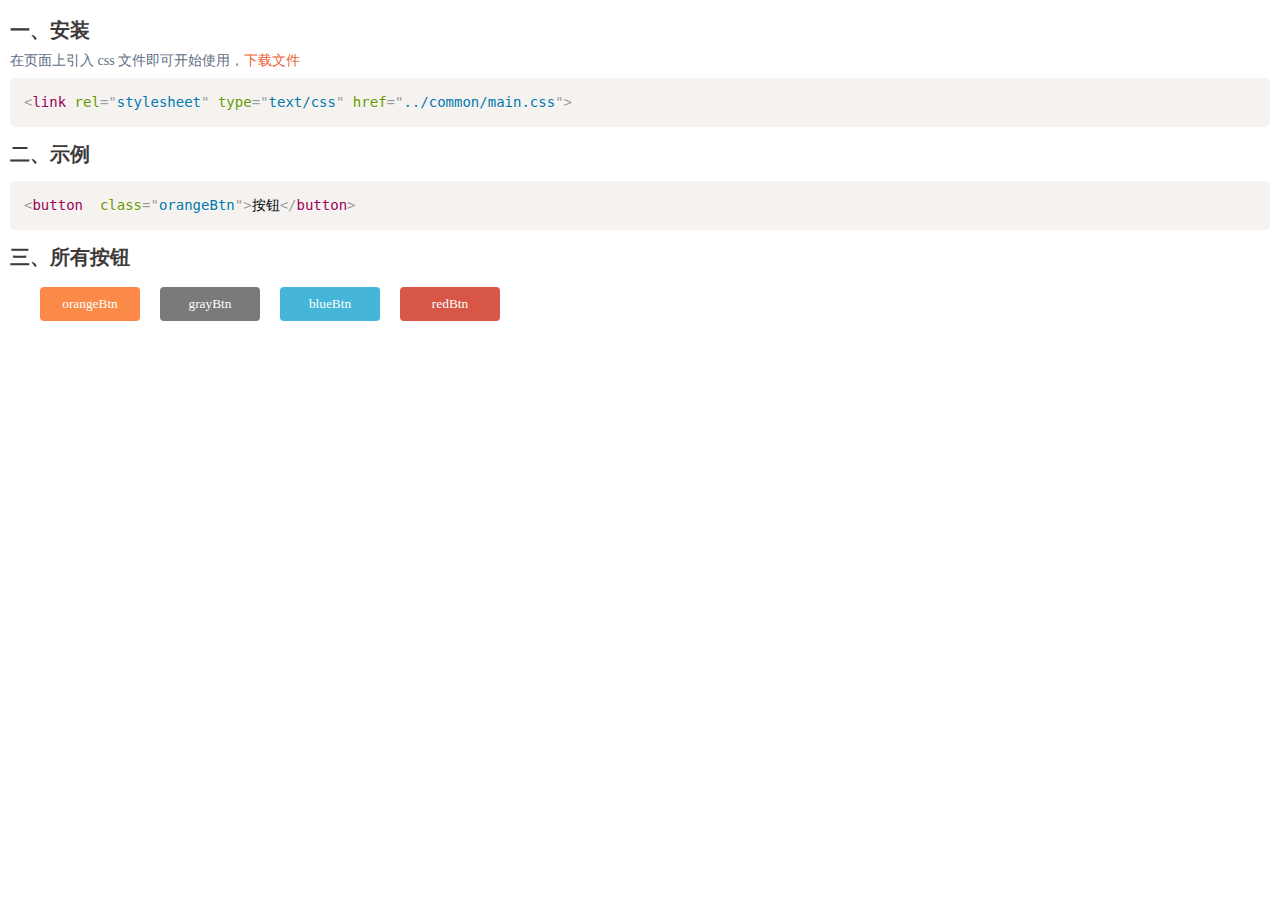
==== commit 42184d10: "选择按钮控件提交" ====
--- a/old/template/button.html
+++ b/old/template/button.html
@@ -46,10 +46,6 @@
                 <button  v-for="item in btnList" :class="item">{{item}}</button>
             </div>
             <div>
-            <span><i class="el-icon-date"></i></span>
-            <i class="el-icon-s-platform"></i>
-            <i class="el-icon-star-on"></i>
-            <i class="el-icon-star-on"></i></div>
         </div>
     </div>
     <script type="text/javascript" src="../../common/vue/vue.js"></script>
--- a/old/common/main.css
+++ b/old/common/main.css
@@ -391,6 +391,8 @@
 
 
 /*单选框*/
+.selectOrder{float:left;margin-top:5px;}
+.selectOrder p{float:left;line-height:28px;}
 .jqTransformHidden {display: none;}
 .jqTransformRadioWrapper {float: left;display:block;margin:0px 4px;	margin-top:5px;}
 .jqTransformRadio{background: transparent url(../images/radioIcon.png) no-repeat center bottom;vertical-align: middle;height: 19px;width: 19px;display:block;}
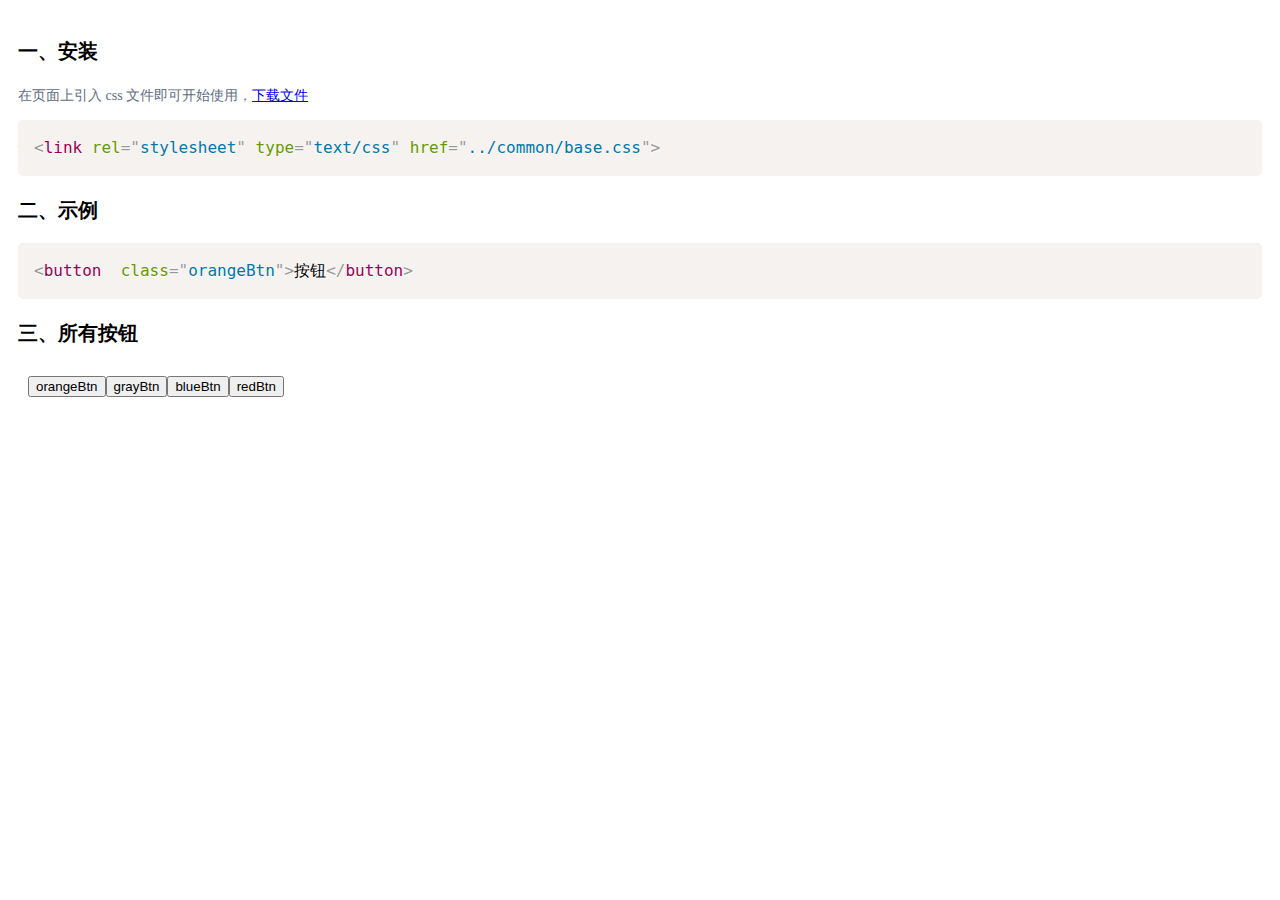
==== commit 730a5873: "控件" ====
--- a/old/template/button.html
+++ b/old/template/button.html
@@ -5,7 +5,7 @@
     <meta name="viewport" content="width=device-width, initial-scale=1.0">
     <title>按钮</title>
     <link rel="stylesheet" type="text/css" href="../../common/highlight/style.css">
-    <link rel="stylesheet" type="text/css" href="../common/main.css">
+    <link rel="stylesheet" type="text/css" href="../common/base.css">
     <style>
         body{
             padding: 10px;
@@ -33,7 +33,7 @@
     <div id="app">
         <div class="step">
             <h1>一、安装</h1>
-            <p>在页面上引入 css 文件即可开始使用，<a href="../common/main.css" download="">下载文件</a></p>
+            <p>在页面上引入 css 文件即可开始使用，<a href="../common/base.css" download="">下载文件</a></p>
             <pre><code class="language-html" v-html="installHtml"></code></pre>
         </div>
         <div class="step">
@@ -57,7 +57,7 @@
                 return{
                     btnList:['orangeBtn','grayBtn','blueBtn','redBtn'] ,
                     //安装代码
-                    installHtml:`&lt;link rel="stylesheet" type="text/css" href="../common/main.css"&gt;` ,
+                    installHtml:`&lt;link rel="stylesheet" type="text/css" href="../common/base.css"&gt;` ,
                     //示例
                     caseHtml:`&lt;button  class=&quot;orangeBtn&quot;&gt;按钮&lt;/button&gt;`                   
                 }
